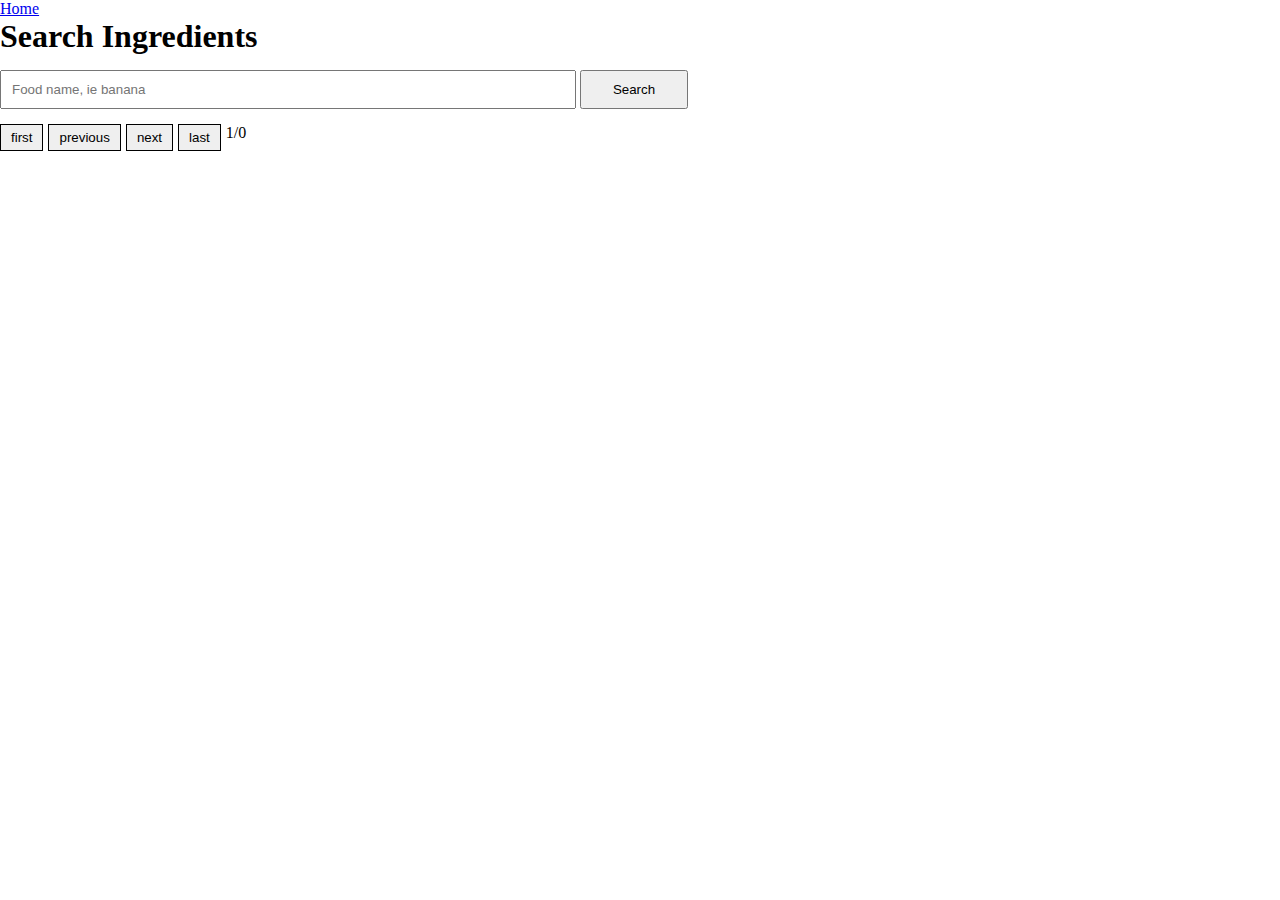
==== index.html @ 96c209ed "initial commit" ====
<!DOCTYPE html>
<html lang="en">
  <head>
    <meta charset="UTF-8" />
    <meta http-equiv="X-UA-Compatible" content="IE=edge" />
    <meta name="viewport" content="width=device-width, initial-scale=1.0" />
    <title>Nutrifacts</title>
    <link rel="stylesheet" href="style.css" />
  </head>
  <body>
    <div class="container">
      <nav>
        <a href="/">Home</a>
        <a href=""></a>
      </nav>
      <h1>Search Ingredients</h1>
      <section class="search-section">
        <form method="get">
          <!-- <label for="search">Search: </label> -->
          <div class="search-box">
            <input
              type="text"
              id="search"
              name="search"
              placeholder="Food name, ie banana"
            />
            <button type="submit">Search</button>
          </div>
        </form>
      </section>
      <section class="results">
        <h3 class="total-results">Found:</h3>
        <ul class="list"></ul>
        <div class="pagination">
          <button class="first">first</button>
          <button class="previous">previous</button>
          <button class="next">next</button>
          <button class="last">last</button>
          <div class="page-count">
            <span class="current-page">1</span>/<span class="total-page"
              >10</span
            >
          </div>
        </div>
      </section>
    </div>
    <script src="script.js"></script>
  </body>
</html>
---- style.css ----
* {
  margin: 0;
  padding: 0;
  box-sizing: border-box;
}

.container {
  max-width: 900px;
}

.search-section {
  width: 100%;
  display: flex;
  flex-direction: column;
  margin: auto;
}

.search-box {
  width: 80%;
}

#search {
  width: 80%;
  padding: 10px;
  margin: 15px 0;
}

.search-box button {
  padding: 10px;
  width: 15%;
}

ul li {
  padding: 7px;
  cursor: pointer;
}

ul li span {
  padding: 7px;
}

ul li span:hover {
  background-color: rgb(212, 212, 212);
}

.total-results {
  display: none;
}

.pagination {
  display: flex;
}
.first,
.next,
.previous,
.last {
  cursor: pointer;
  padding: 5px 10px;
  border: 1px solid black;
  margin-right: 5px;
}
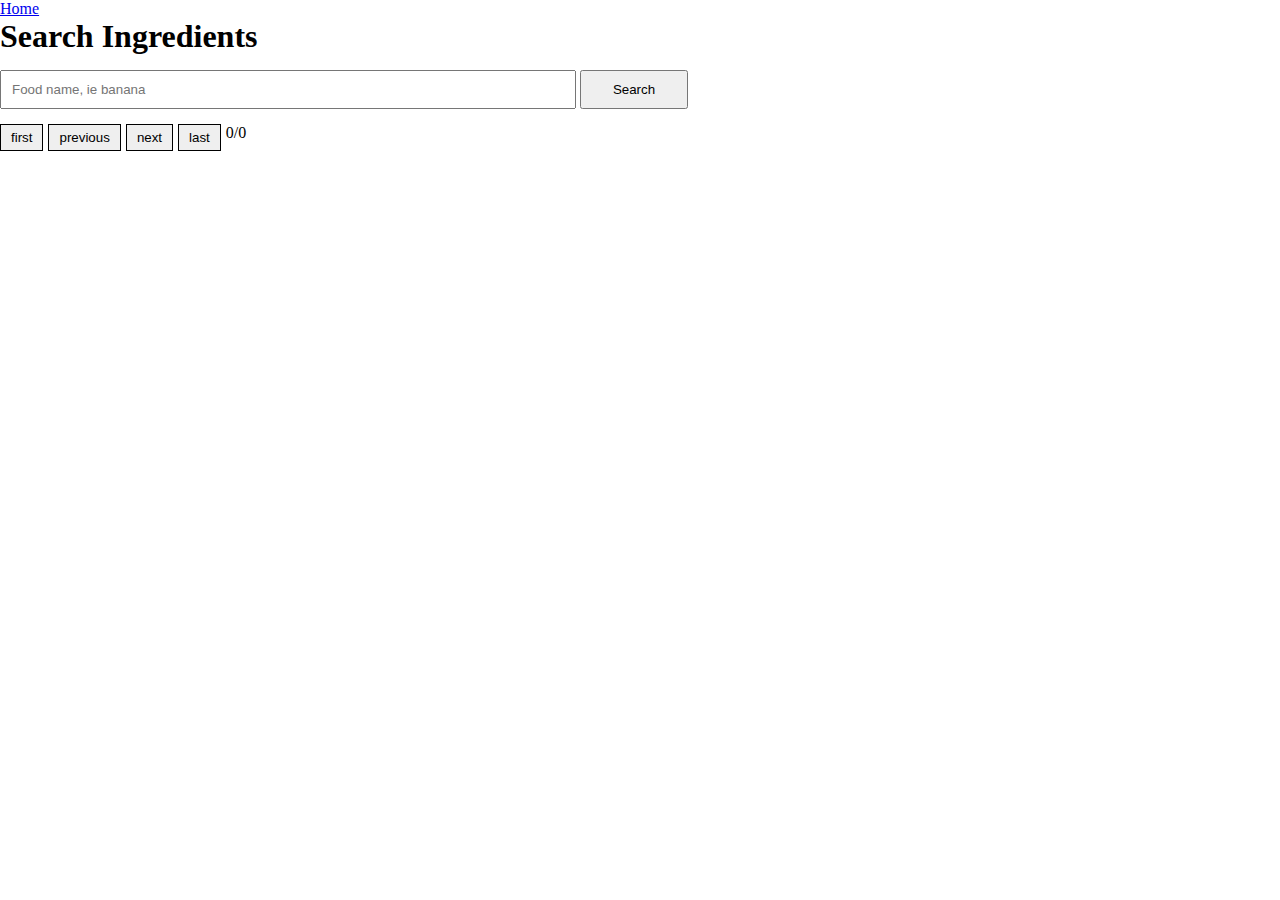
==== commit fc25e47f: "fixed display search results" ====
--- a/index.html
+++ b/index.html
@@ -37,8 +37,8 @@
           <button class="next">next</button>
           <button class="last">last</button>
           <div class="page-count">
-            <span class="current-page">1</span>/<span class="total-page"
-              >10</span
+            <span class="current-page">0</span>/<span class="total-page"
+              >0</span
             >
           </div>
         </div>
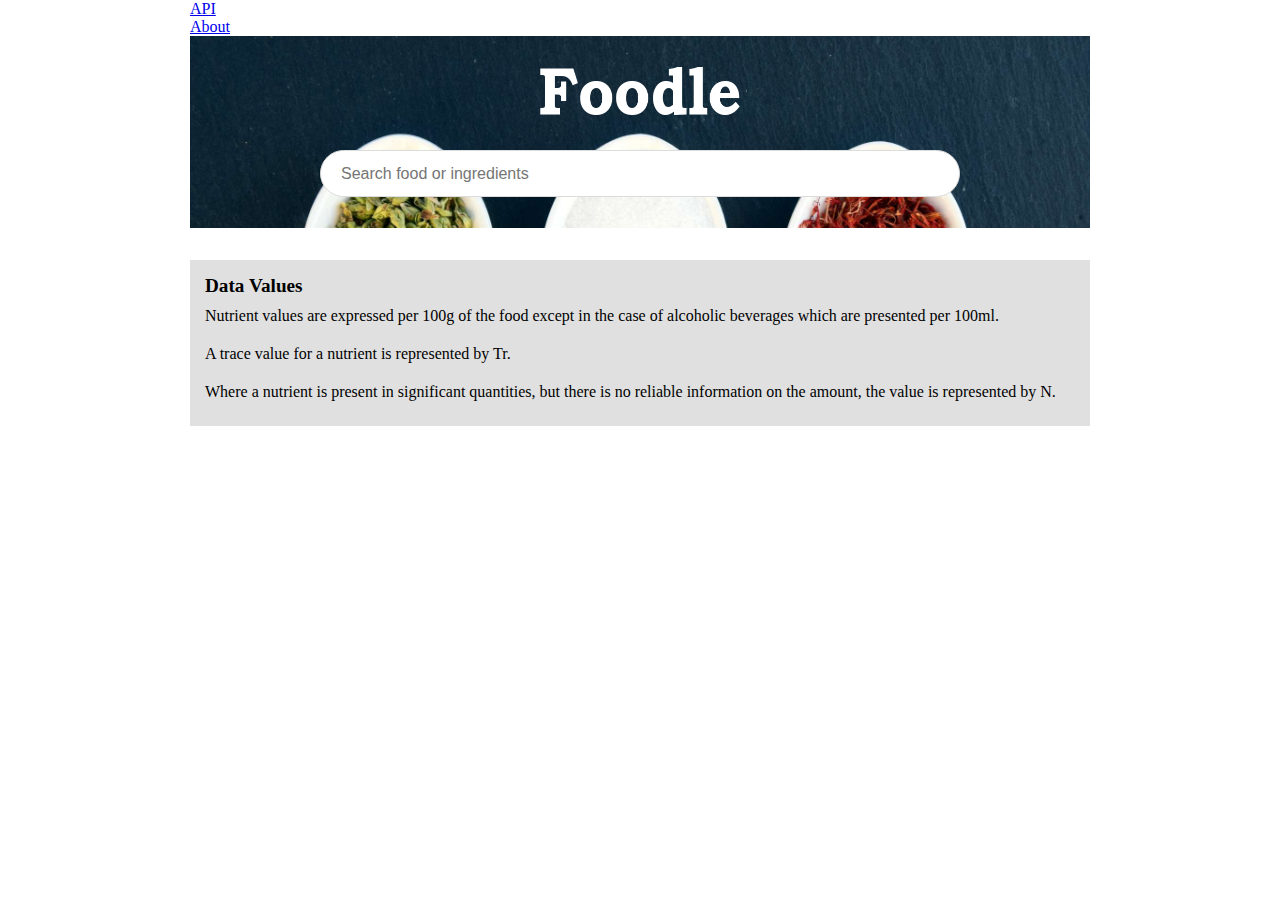
==== commit 198641d1: "make website responsive" ====
--- a/index.html
+++ b/index.html
@@ -10,26 +10,28 @@
   <body>
     <div class="container">
       <nav>
-        <a href="/">Home</a>
-        <a href=""></a>
+        <ul>
+          <li><a href="#">API</a></li>
+          <li><a href="about">About</a></li>
+        </ul>
       </nav>
-      <h1>Search Ingredients</h1>
       <section class="search-section">
-        <form method="get">
-          <!-- <label for="search">Search: </label> -->
-          <div class="search-box">
+        <div class="logo">
+          <img src="./image/foodle-logo.png" alt="foodle logo" />
+        </div>
+        <form>
+          <div class="bar">
             <input
               type="text"
-              id="search"
+              class="searchbar"
               name="search"
-              placeholder="Food name, ie banana"
+              placeholder="Search food or ingredients"
             />
-            <button type="submit">Search</button>
           </div>
         </form>
       </section>
       <section class="results">
-        <h3 class="total-results">Found:</h3>
+        <p class="total-results">Found:</p>
         <ul class="list"></ul>
         <div class="pagination">
           <button class="first">first</button>
@@ -43,6 +45,18 @@
           </div>
         </div>
       </section>
+      <section class="info">
+        <h5>Data Values</h5>
+        <p>
+          Nutrient values are expressed per 100g of the food except in the case
+          of alcoholic beverages which are presented per 100ml.
+        </p>
+        <p>A trace value for a nutrient is represented by Tr.</p>
+        <p>
+          Where a nutrient is present in significant quantities, but there is no
+          reliable information on the amount, the value is represented by N.
+        </p>
+      </section>
     </div>
     <script src="script.js"></script>
   </body>
--- a/style.css
+++ b/style.css
@@ -4,8 +4,13 @@
   box-sizing: border-box;
 }
 
+ul li {
+  list-style: none;
+}
+
 .container {
   max-width: 900px;
+  margin: auto;
 }
 
 .search-section {
@@ -13,10 +18,24 @@
   display: flex;
   flex-direction: column;
   margin: auto;
-}
-
-.search-box {
-  width: 80%;
+  background-color: cornflowerblue;
+  background-image: url("./image/pexels-pixabay-357743\ \(1\).jpg");
+  background-repeat: no-repeat;
+  background-size: cover;
+  height: 12rem;
+}
+
+.search-section .logo {
+  margin: auto;
+  margin-bottom: 0;
+}
+
+.logo {
+  max-width: 200px;
+}
+
+.logo img {
+  width: 100%;
 }
 
 #search {
@@ -25,37 +44,168 @@
   margin: 15px 0;
 }
 
+form {
+  width: 100%;
+  margin: auto;
+}
+
 .search-box button {
   padding: 10px;
   width: 15%;
 }
 
-ul li {
-  padding: 7px;
+/* ul li span:hover {
+  background-color: rgb(212, 212, 212);
+} */
+
+ul .item-list {
+  padding: 0.5rem 0;
+}
+
+ul .item-list .item-detail {
+  margin-bottom: 8px;
+  font-size: large;
+  font-weight: 600;
   cursor: pointer;
-}
-
-ul li span {
-  padding: 7px;
-}
-
-ul li span:hover {
-  background-color: rgb(212, 212, 212);
+  color: rgb(80, 80, 247);
+}
+
+ul .item-list .item-detail:hover {
+  text-decoration: underline;
+}
+
+.item-list:first-child {
+  padding-top: 0;
 }
 
 .total-results {
   display: none;
+  /* color: gray; */
+  opacity: 0.8;
+  font-size: 16px;
+  margin: 2rem 0;
 }
 
 .pagination {
-  display: flex;
+  display: none;
+  margin: 2rem auto;
+  justify-content: center;
 }
 .first,
 .next,
 .previous,
-.last {
+.last,
+.page-count {
   cursor: pointer;
   padding: 5px 10px;
+  /* border: 1px solid black; */
+  margin-right: 5px;
+  width: 7rem;
+  color: rgb(51, 51, 255);
+  border: none;
+}
+
+.page-count {
+  padding: 5px 10px;
+  margin-right: 5px;
+  width: 7rem;
+  color: rgb(51, 51, 255);
+}
+
+/* input[type="text"] {
+  border-radius: 30px;
+  border-width: 1px;
+  border-color: rgb(167, 167, 167);
+}
+
+input[type="text"]:focus {
+  outline: none;
+} */
+
+button[type="submit"] {
+  border-radius: 30px;
+}
+
+.bar {
+  margin: 0 auto;
+  /* width: 575px; */
+  max-width: 50vw;
+  border-radius: 30px;
+  border: 1px solid #dcdcdc;
+  padding-left: 20px;
+  background: white;
+}
+.bar:hover {
+  box-shadow: 1px 1px 8px 1px #dcdcdc;
+}
+.bar:focus-within {
+  box-shadow: 1px 1px 8px 1px #dcdcdc;
+  outline: none;
+}
+.searchbar {
+  height: 45px;
+  border: none;
+  /* width: 500px; */
+  max-width: 50vw;
+  font-size: 16px;
+  outline: none;
+}
+
+/* .search-wrapper {
   border: 1px solid black;
-  margin-right: 5px;
-}
+} */
+
+.info {
+  background-color: rgb(224, 224, 224);
+  padding: 15px;
+  margin-top: 2rem;
+}
+
+.info h5 {
+  font-size: 1.2rem;
+}
+.info p {
+  padding: 10px 0;
+}
+
+span.unit {
+  margin-left: 0.4rem;
+}
+
+table {
+  font-family: arial, sans-serif;
+  border-collapse: collapse;
+  width: 100%;
+}
+
+td,
+th {
+  border: 1px solid #dddddd;
+  text-align: left;
+  padding: 8px;
+}
+
+tr:nth-child(even) {
+  background-color: #dddddd;
+}
+
+@media screen and (max-width: 900px) {
+  .container {
+    width: 90vw;
+  }
+
+  .bar {
+    max-width: 60vw;
+  }
+}
+
+@media screen and (max-width: 400px) {
+  ul .item-list .item-detail {
+    font-size: 18px;
+    font-weight: 500;
+  }
+
+  ul .item-list .item-list-info {
+    font-size: 16px;
+  }
+}
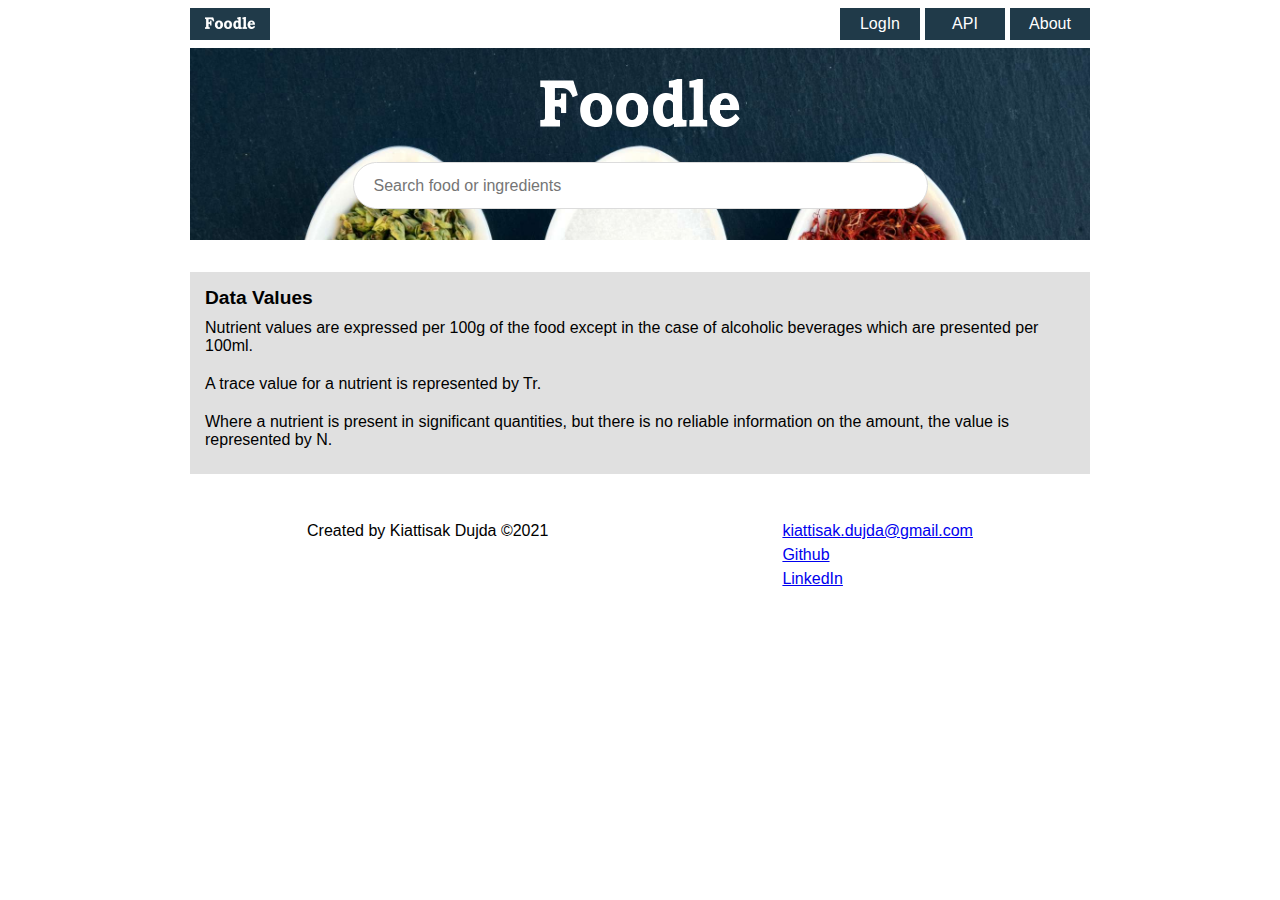
==== commit b6144491: "add api page" ====
--- a/index.html
+++ b/index.html
@@ -5,15 +5,23 @@
     <meta http-equiv="X-UA-Compatible" content="IE=edge" />
     <meta name="viewport" content="width=device-width, initial-scale=1.0" />
     <title>Nutrifacts</title>
+    <link rel="preconnect" href="https://fonts.gstatic.com" />
+
     <link rel="stylesheet" href="style.css" />
   </head>
   <body>
     <div class="container">
       <nav>
-        <ul>
-          <li><a href="#">API</a></li>
-          <li><a href="about">About</a></li>
-        </ul>
+        <div class="nav-item logo">
+          <a href="/">
+            <img style="width: 100%" src="./image/foodle-logo.png" alt="logo" />
+          </a>
+        </div>
+        <div class="nav-wrapper">
+          <div class="nav-item"><a href="/login">LogIn</a></div>
+          <div class="nav-item"><a href="/api.html">API</a></div>
+          <div class="nav-item"><a href="/about">About</a></div>
+        </div>
       </nav>
       <section class="search-section">
         <div class="logo">
@@ -57,6 +65,22 @@
           reliable information on the amount, the value is represented by N.
         </p>
       </section>
+      <footer>
+        <div>Created by Kiattisak Dujda &#169;2021</div>
+        <div class="contact">
+          <div class="email">
+            <a href="mailto:kiattisak.dujda@gmail.com"
+              >kiattisak.dujda@gmail.com</a
+            >
+          </div>
+          <div class="github">
+            <a href="https://github.com/ninthshark">Github</a>
+          </div>
+          <div class="linkedin">
+            <a href="https://www.linkedin.com/in/kiattisak-dujda/">LinkedIn</a>
+          </div>
+        </div>
+      </footer>
     </div>
     <script src="script.js"></script>
   </body>
--- a/style.css
+++ b/style.css
@@ -1,9 +1,15 @@
+@import url("https://fonts.googleapis.com/css2?family=Montserrat:wght@200;300;400;500&family=Noto+Sans&display=swap");
+
 * {
   margin: 0;
   padding: 0;
   box-sizing: border-box;
 }
 
+body {
+  font-family: "Noto Sans JP", sans-serif;
+}
+
 ul li {
   list-style: none;
 }
@@ -11,6 +17,41 @@
 .container {
   max-width: 900px;
   margin: auto;
+}
+
+nav {
+  display: flex;
+  justify-content: space-between;
+  align-items: center;
+  height: 3rem;
+}
+
+nav .nav-item {
+  width: 5rem;
+  padding: 7px 15px;
+  background-color: rgb(32 58 73);
+  text-align: center;
+  margin-left: 5px;
+}
+
+nav .logo {
+  margin-left: 0;
+}
+nav .nav-wrapper {
+  display: flex;
+}
+
+nav .nav-item:hover {
+  background-color: #384f5c;
+}
+
+/* nav .nav-item:last-child {
+  margin-right: 5px;
+} */
+
+nav .nav-item a {
+  text-decoration: none;
+  color: white;
 }
 
 .search-section {
@@ -65,7 +106,7 @@
 ul .item-list .item-detail {
   margin-bottom: 8px;
   font-size: large;
-  font-weight: 600;
+  font-weight: 500;
   cursor: pointer;
   color: rgb(80, 80, 247);
 }
@@ -128,8 +169,8 @@
 
 .bar {
   margin: 0 auto;
-  /* width: 575px; */
-  max-width: 50vw;
+  width: 575px;
+  /* max-width: 50vw; */
   border-radius: 30px;
   border: 1px solid #dcdcdc;
   padding-left: 20px;
@@ -145,8 +186,8 @@
 .searchbar {
   height: 45px;
   border: none;
-  /* width: 500px; */
-  max-width: 50vw;
+  width: 500px;
+  max-width: 100%;
   font-size: 16px;
   outline: none;
 }
@@ -197,6 +238,10 @@
   .bar {
     max-width: 60vw;
   }
+
+  .searchbar {
+    max-width: 50vw;
+  }
 }
 
 @media screen and (max-width: 400px) {
@@ -209,3 +254,33 @@
     font-size: 16px;
   }
 }
+
+/* CSS for API */
+.api-endpoint {
+  display: flex;
+  flex-direction: column;
+  justify-content: center;
+  align-items: center;
+  line-height: 2rem;
+}
+
+.api-info,
+.api-search-by-name,
+.api-search-by-id {
+  margin: 2rem 0;
+}
+
+.api-endpoint span {
+  font-style: italic;
+  font-size: 14px;
+  color: rgb(132, 132, 255);
+}
+
+/* footer */
+footer {
+  height: 10vh;
+  display: flex;
+  justify-content: space-around;
+  margin-top: 5vh;
+  line-height: 1.5rem;
+}
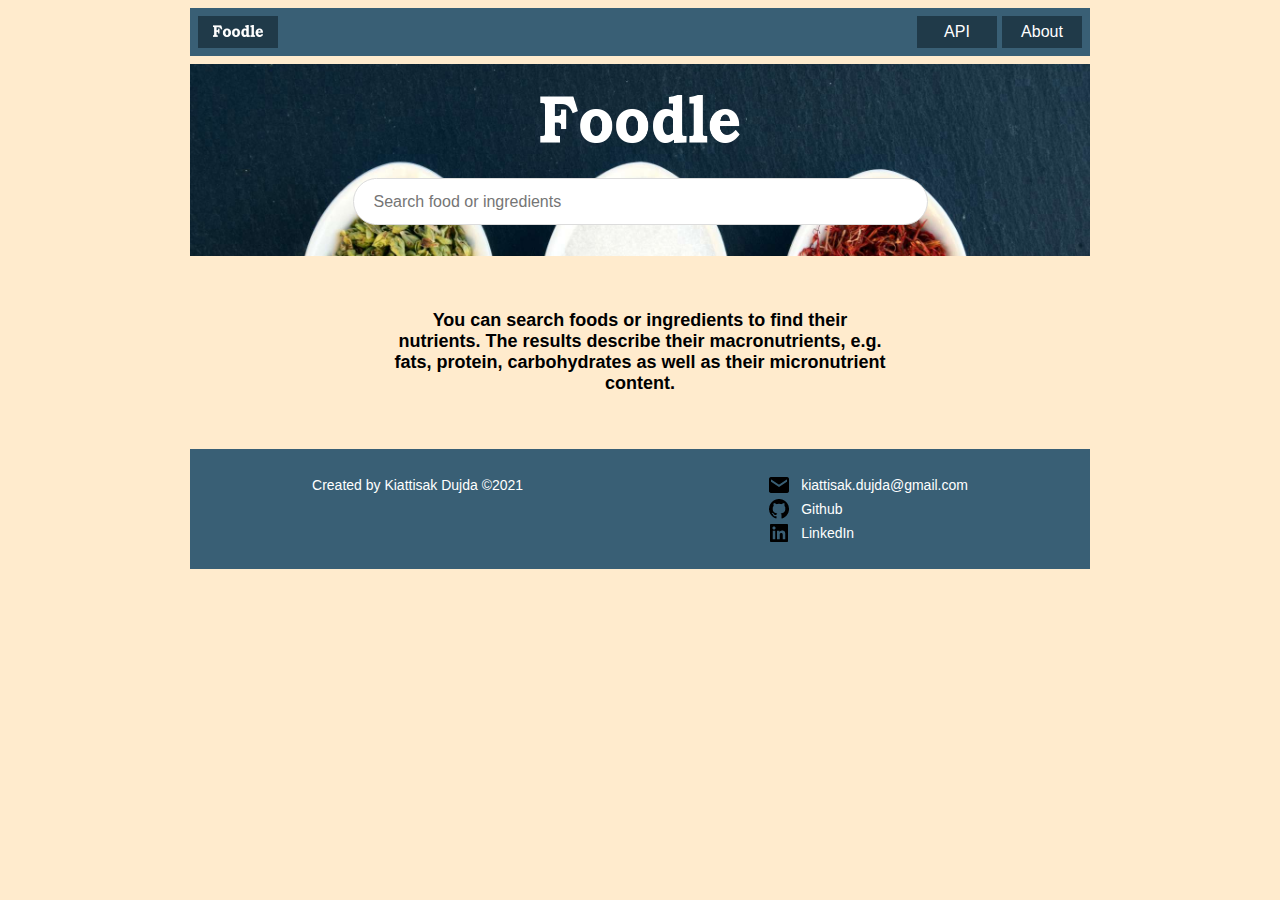
==== commit c9435ac5: "fixed pages content and css, add about page" ====
--- a/index.html
+++ b/index.html
@@ -18,9 +18,8 @@
           </a>
         </div>
         <div class="nav-wrapper">
-          <div class="nav-item"><a href="/login">LogIn</a></div>
           <div class="nav-item"><a href="/api.html">API</a></div>
-          <div class="nav-item"><a href="/about">About</a></div>
+          <div class="nav-item"><a href="/about.html">About</a></div>
         </div>
       </nav>
       <section class="search-section">
@@ -53,7 +52,22 @@
           </div>
         </div>
       </section>
-      <section class="info">
+      <section class="quote">
+        <div class="info-block">
+          <p>
+            You can search foods or ingredients to find their nutrients. The
+            results describe their macronutrients, e.g. fats, protein,
+            carbohydrates as well as their micronutrient content.
+          </p>
+        </div>
+        <!-- <blockquote>
+          A knowledge of the chemical composition of foods is the first
+          essential in the dietary treatment of disease or in any quantitative
+          study of human nutrition” wrote McCance & Widdowson in the 1st edition
+          of ‘The Composition of Foods’ and that remains true to this day.
+        </blockquote> -->
+      </section>
+      <!-- <section class="info">
         <h5>Data Values</h5>
         <p>
           Nutrient values are expressed per 100g of the food except in the case
@@ -64,19 +78,22 @@
           Where a nutrient is present in significant quantities, but there is no
           reliable information on the amount, the value is represented by N.
         </p>
-      </section>
+      </section> -->
       <footer>
         <div>Created by Kiattisak Dujda &#169;2021</div>
         <div class="contact">
           <div class="email">
+            <img src="./image/envelope-solid-24.png" alt="email" />
             <a href="mailto:kiattisak.dujda@gmail.com"
               >kiattisak.dujda@gmail.com</a
             >
           </div>
           <div class="github">
+            <img src="./image/github-logo-24.png" alt="github" />
             <a href="https://github.com/ninthshark">Github</a>
           </div>
           <div class="linkedin">
+            <img src="./image/linkedin-square-logo-24.png" alt="Linkedin" />
             <a href="https://www.linkedin.com/in/kiattisak-dujda/">LinkedIn</a>
           </div>
         </div>
--- a/style.css
+++ b/style.css
@@ -8,6 +8,7 @@
 
 body {
   font-family: "Noto Sans JP", sans-serif;
+  background-color: blanchedalmond;
 }
 
 ul li {
@@ -16,6 +17,7 @@
 
 .container {
   max-width: 900px;
+  /* height: 100vh; */
   margin: auto;
 }
 
@@ -24,6 +26,9 @@
   justify-content: space-between;
   align-items: center;
   height: 3rem;
+  background-color: #395f75;
+  padding: 0 8px;
+  margin: 8px 0;
 }
 
 nav .nav-item {
@@ -153,16 +158,6 @@
   color: rgb(51, 51, 255);
 }
 
-/* input[type="text"] {
-  border-radius: 30px;
-  border-width: 1px;
-  border-color: rgb(167, 167, 167);
-}
-
-input[type="text"]:focus {
-  outline: none;
-} */
-
 button[type="submit"] {
   border-radius: 30px;
 }
@@ -170,7 +165,6 @@
 .bar {
   margin: 0 auto;
   width: 575px;
-  /* max-width: 50vw; */
   border-radius: 30px;
   border: 1px solid #dcdcdc;
   padding-left: 20px;
@@ -192,9 +186,15 @@
   outline: none;
 }
 
-/* .search-wrapper {
-  border: 1px solid black;
-} */
+.info-block,
+blockquote {
+  width: 60%;
+  text-align: center;
+  margin: 2rem auto;
+  font-size: 18px;
+  font-weight: 600;
+  padding: 1.4rem;
+}
 
 .info {
   background-color: rgb(224, 224, 224);
@@ -276,11 +276,52 @@
   color: rgb(132, 132, 255);
 }
 
+@media screen and (max-width: 450px) {
+  .api-endpoint p {
+    font-size: 14px;
+  }
+}
+
 /* footer */
 footer {
-  height: 10vh;
+  height: 120px;
   display: flex;
   justify-content: space-around;
-  margin-top: 5vh;
+  margin: 20px 0;
+  padding-top: 1.5rem;
   line-height: 1.5rem;
-}
+  background-color: #395f75;
+  color: white;
+  font-size: 14px;
+}
+
+footer a {
+  text-decoration: none;
+  color: white;
+}
+
+.contact img {
+  margin-right: 10px;
+}
+
+.email,
+.github,
+.linkedin {
+  display: flex;
+  justify-content: flex-start;
+}
+
+@media screen and (max-width: 560px) {
+  footer {
+    flex-direction: column;
+    padding: 1rem;
+    align-items: center;
+  }
+}
+
+/* ==========item-detail============ */
+.food_name {
+  text-align: center;
+  font-size: 24px;
+  margin: 2rem 0;
+}
